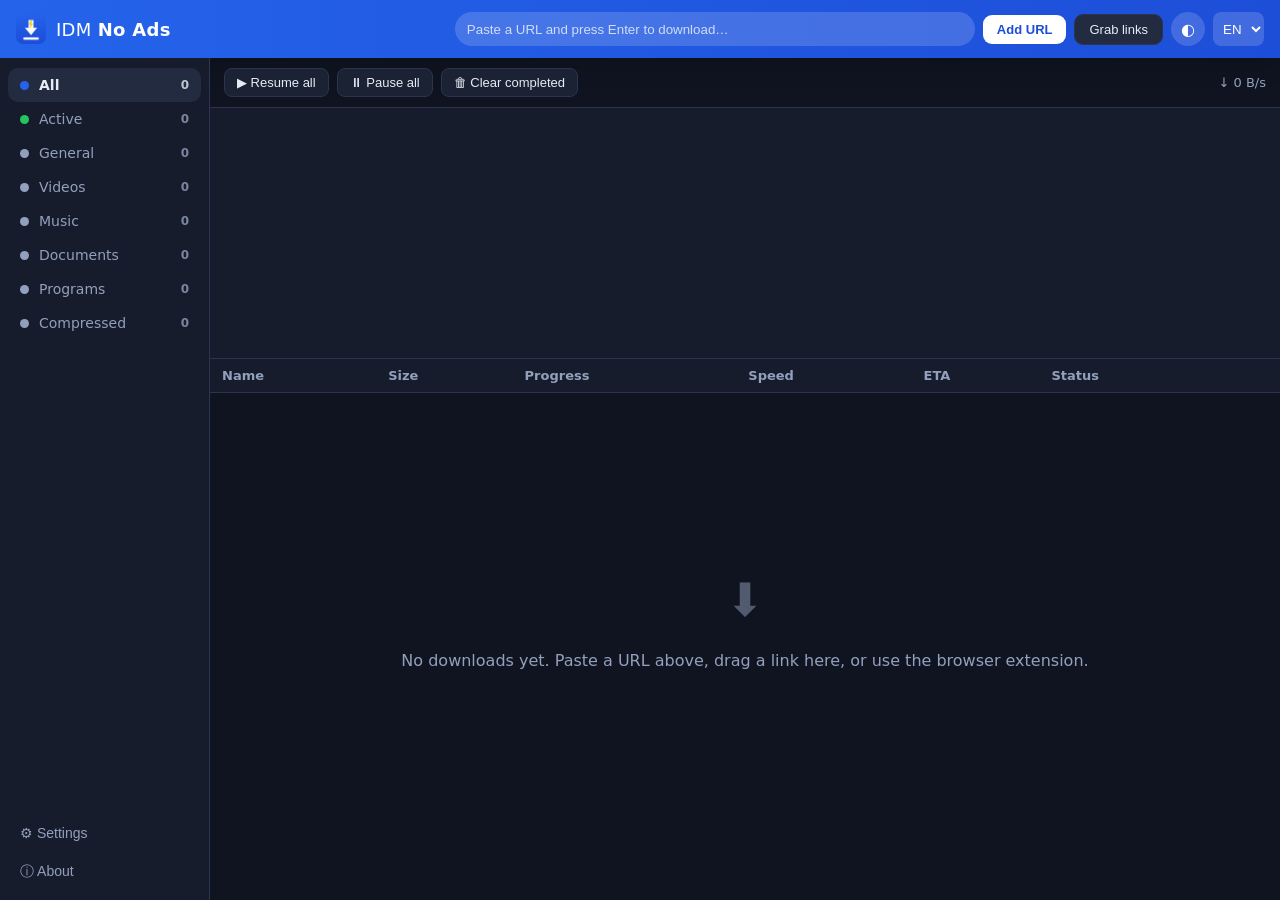
==== src/index.html @ 7791b7b9 "Day 7: IDM No Ads — Tauri 2 download manager with aria2, native host & browser extensions Full Inter" ====
<!DOCTYPE html>
<html lang="en">
  <head>
    <meta charset="UTF-8" />
    <meta name="viewport" content="width=device-width, initial-scale=1.0" />
    <title>IDM No Ads</title>
    <link rel="stylesheet" href="styles.css" />
  </head>
  <body data-theme="dark">
    <!-- Title / top bar -->
    <header class="topbar">
      <div class="brand">
        <img src="icon.png" alt="logo" class="brand-logo" />
        <span class="brand-name">IDM <b>No&nbsp;Ads</b></span>
      </div>
      <div class="top-actions">
        <input id="quickUrl" class="quick-url" type="text" placeholder="Paste a URL and press Enter to download…" />
        <button id="addBtn" class="btn primary" data-i18n="add">Add URL</button>
        <button id="grabBtn" class="btn" data-i18n="grab" title="Grab all links from clipboard">Grab links</button>
        <button id="themeBtn" class="icon-btn" title="Toggle theme">◐</button>
        <select id="langSel" class="lang-sel" title="Language">
          <option value="en">EN</option>
          <option value="id">ID</option>
        </select>
      </div>
    </header>

    <div class="layout">
      <!-- Sidebar: categories -->
      <nav class="sidebar">
        <ul class="cats" id="catList">
          <li data-cat="all" class="active"><span class="dot all"></span><span data-i18n="cat_all">All</span><b id="cnt-all">0</b></li>
          <li data-cat="active"><span class="dot run"></span><span data-i18n="cat_active">Active</span><b id="cnt-active">0</b></li>
          <li data-cat="General"><span class="dot"></span><span data-i18n="cat_general">General</span><b id="cnt-General">0</b></li>
          <li data-cat="Videos"><span class="dot"></span><span data-i18n="cat_videos">Videos</span><b id="cnt-Videos">0</b></li>
          <li data-cat="Music"><span class="dot"></span><span data-i18n="cat_music">Music</span><b id="cnt-Music">0</b></li>
          <li data-cat="Documents"><span class="dot"></span><span data-i18n="cat_documents">Documents</span><b id="cnt-Documents">0</b></li>
          <li data-cat="Programs"><span class="dot"></span><span data-i18n="cat_programs">Programs</span><b id="cnt-Programs">0</b></li>
          <li data-cat="Compressed"><span class="dot"></span><span data-i18n="cat_compressed">Compressed</span><b id="cnt-Compressed">0</b></li>
        </ul>
        <div class="sidebar-bottom">
          <button class="nav-btn" id="navSettings" data-i18n="settings">⚙ Settings</button>
          <button class="nav-btn" id="navAbout" data-i18n="about">ⓘ About</button>
        </div>
      </nav>

      <!-- Main -->
      <main class="main">
        <!-- Toolbar -->
        <div class="toolbar">
          <button class="tb" id="tbResumeAll" data-i18n="resume_all">▶ Resume all</button>
          <button class="tb" id="tbPauseAll" data-i18n="pause_all">⏸ Pause all</button>
          <button class="tb danger" id="tbClear" data-i18n="clear_done">🗑 Clear completed</button>
          <span class="spacer"></span>
          <span class="globalstat" id="globalStat">↓ 0 B/s</span>
        </div>

        <!-- Speed graph -->
        <canvas id="speedGraph" class="speed-graph" height="70"></canvas>

        <!-- Download table -->
        <div class="table-wrap">
          <table class="dl-table">
            <thead>
              <tr>
                <th data-i18n="col_name">Name</th>
                <th data-i18n="col_size">Size</th>
                <th data-i18n="col_progress">Progress</th>
                <th data-i18n="col_speed">Speed</th>
                <th data-i18n="col_eta">ETA</th>
                <th data-i18n="col_status">Status</th>
                <th></th>
              </tr>
            </thead>
            <tbody id="dlBody"></tbody>
          </table>
          <div id="emptyState" class="empty">
            <div class="empty-icon">⬇</div>
            <p data-i18n="empty">No downloads yet. Paste a URL above, drag a link here, or use the browser extension.</p>
          </div>
        </div>
      </main>
    </div>

    <!-- Add-download modal -->
    <div class="modal-backdrop" id="addModal" hidden>
      <div class="modal">
        <h3 data-i18n="add_download">Add download</h3>
        <label data-i18n="url">URL</label>
        <textarea id="m_url" rows="3" placeholder="https://…  (one URL per line)"></textarea>
        <div class="row">
          <div class="col">
            <label data-i18n="save_to">Save to</label>
            <div class="folder-row">
              <input id="m_dir" type="text" />
              <button class="btn" id="m_browse" data-i18n="browse">Browse</button>
            </div>
          </div>
          <div class="col narrow">
            <label data-i18n="connections">Connections</label>
            <input id="m_conn" type="number" min="1" max="32" value="16" />
          </div>
        </div>
        <div class="modal-actions">
          <button class="btn" id="m_cancel" data-i18n="cancel">Cancel</button>
          <button class="btn primary" id="m_ok" data-i18n="start">Start download</button>
        </div>
      </div>
    </div>

    <!-- Settings modal -->
    <div class="modal-backdrop" id="settingsModal" hidden>
      <div class="modal wide">
        <h3 data-i18n="settings">Settings</h3>
        <div class="settings-grid">
          <label data-i18n="max_concurrent">Simultaneous downloads</label>
          <input id="s_concurrent" type="number" min="1" max="20" />

          <label data-i18n="conn_per_file">Connections per file (1-32)</label>
          <input id="s_conn" type="number" min="1" max="32" />

          <label data-i18n="speed_limit">Speed limit (KB/s, 0 = unlimited)</label>
          <input id="s_speed" type="number" min="0" />

          <label data-i18n="default_dir">Default download folder</label>
          <div class="folder-row">
            <input id="s_dir" type="text" />
            <button class="btn" id="s_browse" data-i18n="browse">Browse</button>
          </div>

          <label data-i18n="proxy">Proxy (http://host:port)</label>
          <input id="s_proxy" type="text" placeholder="(optional)" />

          <label data-i18n="clipboard_watch">Auto-capture clipboard URLs</label>
          <input id="s_clipboard" type="checkbox" class="chk" />

          <label data-i18n="autostart">Start with Windows</label>
          <input id="s_autostart" type="checkbox" class="chk" />

          <label data-i18n="min_tray">Minimize to tray on close</label>
          <input id="s_tray" type="checkbox" class="chk" />

          <label data-i18n="sched_enable">Scheduler enabled</label>
          <input id="s_sched" type="checkbox" class="chk" />

          <label data-i18n="sched_window">Schedule window (start–stop, 24h)</label>
          <div class="folder-row">
            <input id="s_sched_start" type="time" />
            <input id="s_sched_stop" type="time" />
          </div>
        </div>

        <h4 data-i18n="filetypes">Capture these file types</h4>
        <div id="filetypeChips" class="chips"></div>

        <h4 data-i18n="advanced">Advanced</h4>
        <div class="settings-grid">
          <label>aria2 RPC secret <small data-i18n="rpc_hint">(paste into the browser extension options)</small></label>
          <div class="folder-row">
            <input id="s_rpc_secret" type="text" readonly />
            <button class="btn" id="s_copy_secret" data-i18n="copy">Copy</button>
          </div>
        </div>

        <div class="modal-actions">
          <button class="btn" id="set_cancel" data-i18n="cancel">Cancel</button>
          <button class="btn primary" id="set_save" data-i18n="save">Save</button>
        </div>
      </div>
    </div>

    <!-- About modal -->
    <div class="modal-backdrop" id="aboutModal" hidden>
      <div class="modal">
        <div class="about">
          <img src="icon.png" class="about-logo" alt="logo" />
          <h2>IDM No Ads</h2>
          <p class="ver" id="aboutVer">v1.0.0</p>
          <p data-i18n="about_blurb">Free, open, no-ads, no-watermark download manager for Windows. Forever.</p>
          <p class="credit">Created by: <b>Ir. Riovan Styx Roring</b></p>
          <div class="socials">
            <a href="https://www.tiktok.com/@ir.riovansroring" target="_blank" rel="noopener">TikTok</a>
            <a href="https://www.instagram.com/ir.riovansroring/" target="_blank" rel="noopener">Instagram</a>
            <a href="https://youtube.com/@ir.riovanroring" target="_blank" rel="noopener">YouTube</a>
          </div>
          <p class="powered">Powered by Tauri 2 · aria2 · Rust</p>
        </div>
        <div class="modal-actions">
          <button class="btn primary" id="about_close" data-i18n="close">Close</button>
        </div>
      </div>
    </div>

    <!-- Drop overlay -->
    <div id="dropOverlay" class="drop-overlay" hidden>
      <div class="drop-card">⬇ <span data-i18n="drop_here">Drop URL or .torrent to download</span></div>
    </div>

    <script src="i18n.js"></script>
    <script src="app.js"></script>
  </body>
</html>
---- src/styles.css ----
/* IDM No Ads — Material-ish UI, dark + light themes */
:root {
  --primary: #2563eb;
  --primary-2: #1d4ed8;
  --accent: #facc15;
  --radius: 12px;
  --shadow: 0 6px 24px rgba(0, 0, 0, 0.18);
  font-family: "Segoe UI", Roboto, system-ui, -apple-system, sans-serif;
}
body[data-theme="dark"] {
  --bg: #0f1420;
  --bg-2: #161c2b;
  --panel: #1b2233;
  --panel-2: #222b40;
  --text: #e6ebf5;
  --muted: #93a0bd;
  --border: #2a3550;
  --row-hover: #20283b;
}
body[data-theme="light"] {
  --bg: #f4f6fb;
  --bg-2: #ffffff;
  --panel: #ffffff;
  --panel-2: #eef1f8;
  --text: #16203a;
  --muted: #5b6688;
  --border: #dfe4ef;
  --row-hover: #eef2fb;
}
* { box-sizing: border-box; }
html, body { height: 100%; margin: 0; }
body {
  background: var(--bg);
  color: var(--text);
  overflow: hidden;
  user-select: none;
}

/* Top bar */
.topbar {
  display: flex; align-items: center; gap: 16px;
  height: 58px; padding: 0 16px;
  background: linear-gradient(90deg, var(--primary), var(--primary-2));
  color: #fff; box-shadow: var(--shadow);
}
.brand { display: flex; align-items: center; gap: 10px; }
.brand-logo { width: 30px; height: 30px; border-radius: 7px; }
.brand-name { font-size: 18px; letter-spacing: .3px; }
.brand-name b { font-weight: 800; }
.top-actions { display: flex; align-items: center; gap: 8px; margin-left: auto; flex: 1; justify-content: flex-end; }
.quick-url {
  flex: 1; max-width: 520px; height: 34px; padding: 0 12px;
  border-radius: 999px; border: none; outline: none;
  background: rgba(255, 255, 255, 0.16); color: #fff;
}
.quick-url::placeholder { color: rgba(255, 255, 255, 0.75); }

/* Layout */
.layout { display: flex; height: calc(100% - 58px); }
.sidebar {
  width: 210px; background: var(--bg-2); border-right: 1px solid var(--border);
  display: flex; flex-direction: column; padding: 10px 8px;
}
.cats { list-style: none; margin: 0; padding: 0; flex: 1; }
.cats li {
  display: flex; align-items: center; gap: 10px;
  padding: 9px 12px; border-radius: 10px; cursor: pointer;
  color: var(--muted); font-size: 14px;
}
.cats li:hover { background: var(--row-hover); }
.cats li.active { background: var(--panel-2); color: var(--text); font-weight: 600; }
.cats li b { margin-left: auto; font-size: 12px; opacity: .8; font-weight: 600; }
.dot { width: 9px; height: 9px; border-radius: 50%; background: var(--muted); }
.dot.all { background: var(--primary); }
.dot.run { background: #22c55e; }
.sidebar-bottom { display: flex; flex-direction: column; gap: 4px; }
.nav-btn {
  text-align: left; background: none; border: none; color: var(--muted);
  padding: 9px 12px; border-radius: 10px; cursor: pointer; font-size: 14px;
}
.nav-btn:hover { background: var(--row-hover); color: var(--text); }

/* Main */
.main { flex: 1; display: flex; flex-direction: column; min-width: 0; }
.toolbar {
  display: flex; align-items: center; gap: 8px;
  padding: 10px 14px; border-bottom: 1px solid var(--border);
}
.spacer { flex: 1; }
.globalstat { font-variant-numeric: tabular-nums; color: var(--muted); font-size: 13px; }
.speed-graph { width: 100%; display: block; background: var(--bg-2); border-bottom: 1px solid var(--border); }

.table-wrap { flex: 1; overflow: auto; position: relative; }
.dl-table { width: 100%; border-collapse: collapse; font-size: 13px; }
.dl-table thead th {
  position: sticky; top: 0; background: var(--bg-2); z-index: 1;
  text-align: left; padding: 9px 12px; color: var(--muted);
  border-bottom: 1px solid var(--border); font-weight: 600;
}
.dl-table tbody td { padding: 9px 12px; border-bottom: 1px solid var(--border); vertical-align: middle; }
.dl-table tbody tr:hover { background: var(--row-hover); }
.name-cell { max-width: 320px; }
.name-cell .fname { overflow: hidden; text-overflow: ellipsis; white-space: nowrap; }
.name-cell .furl { color: var(--muted); font-size: 11px; overflow: hidden; text-overflow: ellipsis; white-space: nowrap; }
.bar { height: 8px; background: var(--panel-2); border-radius: 999px; overflow: hidden; min-width: 120px; }
.bar > span { display: block; height: 100%; background: linear-gradient(90deg, var(--primary), #38bdf8); width: 0; }
.pct { font-size: 11px; color: var(--muted); margin-top: 3px; display: inline-block; }
.status { padding: 2px 8px; border-radius: 999px; font-size: 11px; font-weight: 600; }
.status.active { background: rgba(34, 197, 94, .15); color: #22c55e; }
.status.paused { background: rgba(250, 204, 21, .15); color: #eab308; }
.status.waiting { background: rgba(148, 163, 184, .15); color: #94a3b8; }
.status.complete { background: rgba(56, 189, 248, .15); color: #38bdf8; }
.status.error { background: rgba(239, 68, 68, .15); color: #ef4444; }
.row-actions { display: flex; gap: 4px; }
.mini { background: var(--panel-2); border: 1px solid var(--border); color: var(--text);
  width: 28px; height: 28px; border-radius: 8px; cursor: pointer; font-size: 13px; }
.mini:hover { background: var(--primary); border-color: var(--primary); color: #fff; }

.empty { position: absolute; inset: 0; display: flex; flex-direction: column;
  align-items: center; justify-content: center; color: var(--muted); gap: 8px; }
.empty-icon { font-size: 46px; opacity: .5; }

/* Buttons */
.btn { background: var(--panel-2); color: var(--text); border: 1px solid var(--border);
  padding: 7px 14px; border-radius: 9px; cursor: pointer; font-size: 13px; }
.btn:hover { border-color: var(--primary); }
.btn.primary { background: #fff; color: var(--primary-2); border: none; font-weight: 700; }
.btn.primary:hover { background: #eef2ff; }
.btn.danger:hover { border-color: #ef4444; color: #ef4444; }
.icon-btn { background: rgba(255,255,255,.16); border: none; color: #fff; width: 34px; height: 34px;
  border-radius: 50%; cursor: pointer; font-size: 16px; }
.lang-sel { height: 34px; border-radius: 8px; border: none; background: rgba(255,255,255,.16); color: #fff; padding: 0 6px; }
.tb { background: var(--panel); color: var(--text); border: 1px solid var(--border);
  padding: 6px 12px; border-radius: 8px; cursor: pointer; font-size: 13px; }
.tb:hover { border-color: var(--primary); }
.tb.danger:hover { border-color: #ef4444; color: #ef4444; }

/* Modals */
.modal-backdrop { position: fixed; inset: 0; background: rgba(0,0,0,.5);
  display: flex; align-items: center; justify-content: center; z-index: 50; }
.modal-backdrop[hidden] { display: none; }
.modal { background: var(--panel); border: 1px solid var(--border); border-radius: var(--radius);
  width: 460px; max-width: 92vw; padding: 22px; box-shadow: var(--shadow); max-height: 90vh; overflow: auto; }
.modal.wide { width: 620px; }
.modal h3 { margin: 0 0 14px; }
.modal h4 { margin: 18px 0 8px; color: var(--muted); font-size: 13px; text-transform: uppercase; letter-spacing: .5px; }
.modal label { display: block; font-size: 13px; color: var(--muted); margin: 10px 0 4px; }
.modal input[type=text], .modal input[type=number], .modal input[type=time], .modal textarea {
  width: 100%; padding: 9px 11px; border-radius: 9px; border: 1px solid var(--border);
  background: var(--bg-2); color: var(--text); outline: none; font-size: 13px; font-family: inherit; }
.modal textarea { resize: vertical; }
.row { display: flex; gap: 12px; }
.col { flex: 1; }
.col.narrow { width: 120px; flex: 0 0 120px; }
.folder-row { display: flex; gap: 8px; }
.folder-row input { flex: 1; }
.modal-actions { display: flex; justify-content: flex-end; gap: 8px; margin-top: 18px; }
.settings-grid { display: grid; grid-template-columns: 1fr 220px; gap: 10px 14px; align-items: center; }
.settings-grid label { margin: 0; }
.settings-grid small { display: block; font-weight: 400; }
.chk { width: 18px; height: 18px; }
.chips { display: flex; flex-wrap: wrap; gap: 7px; }
.chip { padding: 5px 11px; border-radius: 999px; border: 1px solid var(--border);
  background: var(--bg-2); color: var(--muted); cursor: pointer; font-size: 12px; }
.chip.on { background: var(--primary); color: #fff; border-color: var(--primary); }

/* About */
.about { text-align: center; }
.about-logo { width: 84px; height: 84px; border-radius: 18px; }
.about h2 { margin: 12px 0 2px; }
.ver { color: var(--muted); margin: 0 0 12px; }
.credit { margin-top: 14px; }
.socials { display: flex; gap: 14px; justify-content: center; margin: 12px 0; }
.socials a { color: var(--primary); text-decoration: none; font-weight: 600; }
.socials a:hover { text-decoration: underline; }
.powered { color: var(--muted); font-size: 12px; margin-top: 14px; }

/* Drop overlay */
.drop-overlay { position: fixed; inset: 0; background: rgba(37,99,235,.25);
  backdrop-filter: blur(2px); display: flex; align-items: center; justify-content: center; z-index: 80; }
.drop-overlay[hidden] { display: none; }
.drop-card { background: var(--panel); border: 2px dashed var(--primary); color: var(--text);
  padding: 40px 60px; border-radius: 18px; font-size: 20px; }
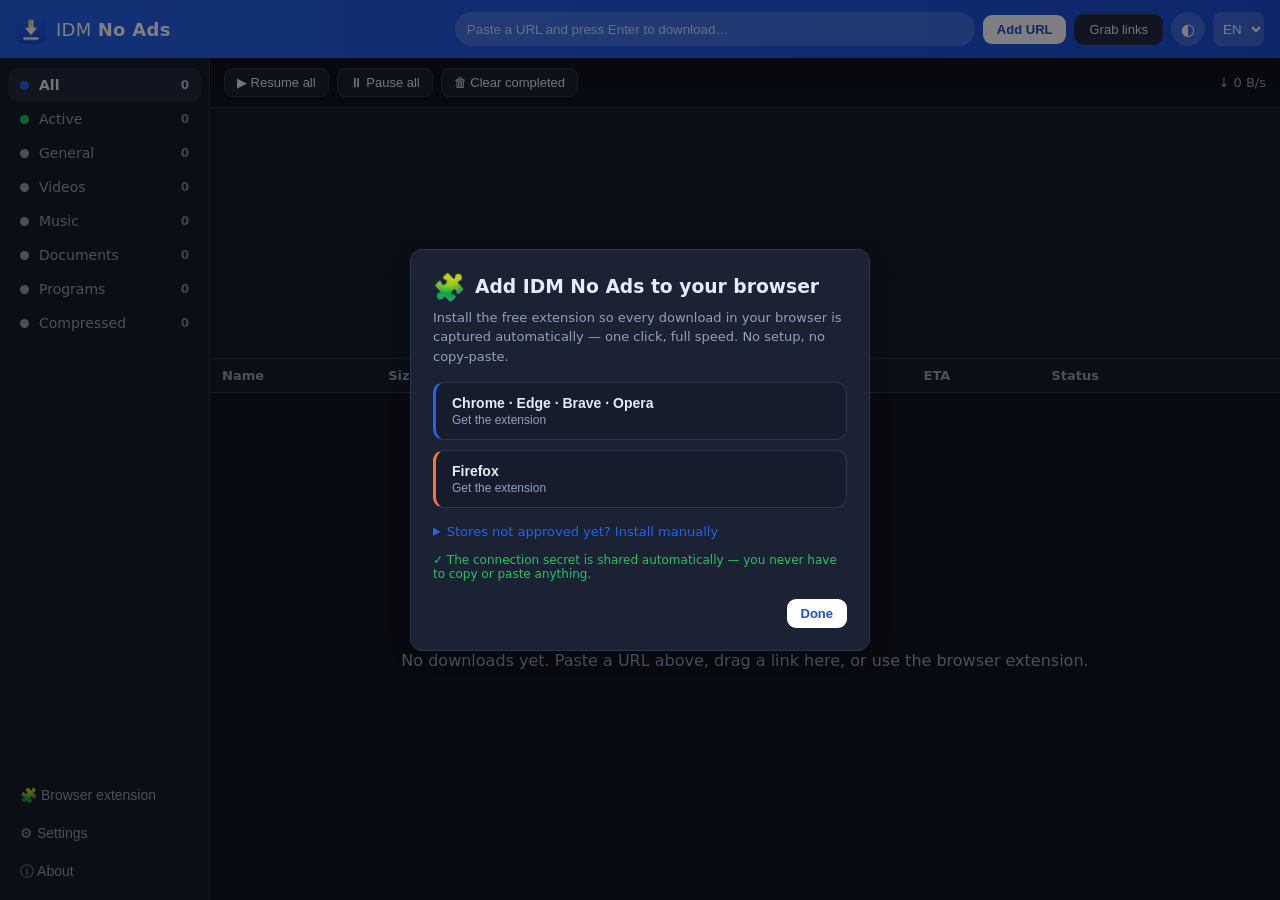
==== commit 9c70c7f9: "feat: auto-share RPC secret with extension + first-run browser-integration prompt No more copy-pasti" ====
--- a/src/index.html
+++ b/src/index.html
@@ -39,6 +39,7 @@
           <li data-cat="Compressed"><span class="dot"></span><span data-i18n="cat_compressed">Compressed</span><b id="cnt-Compressed">0</b></li>
         </ul>
         <div class="sidebar-bottom">
+          <button class="nav-btn" id="navExtension" data-i18n="browser_ext">🧩 Browser extension</button>
           <button class="nav-btn" id="navSettings" data-i18n="settings">⚙ Settings</button>
           <button class="nav-btn" id="navAbout" data-i18n="about">ⓘ About</button>
         </div>
@@ -191,6 +192,40 @@
       </div>
     </div>
 
+    <!-- Browser integration modal -->
+    <div class="modal-backdrop" id="extModal" hidden>
+      <div class="modal">
+        <div class="ext-head">
+          <span class="ext-emoji">🧩</span>
+          <h3 data-i18n="ext_title">Add IDM No Ads to your browser</h3>
+        </div>
+        <p class="ext-sub" data-i18n="ext_sub">Install the free extension so every download in your
+          browser is captured automatically — one click, full speed. No setup, no copy-paste.</p>
+        <div class="ext-btns">
+          <button class="ext-btn chrome" id="extChrome">
+            <b>Chrome · Edge · Brave · Opera</b>
+            <span data-i18n="ext_get">Get the extension</span>
+          </button>
+          <button class="ext-btn firefox" id="extFirefox">
+            <b>Firefox</b>
+            <span data-i18n="ext_get">Get the extension</span>
+          </button>
+        </div>
+        <details class="ext-manual">
+          <summary data-i18n="ext_manual">Stores not approved yet? Install manually</summary>
+          <p data-i18n="ext_manual_text">Download the extension zip from the Releases page, unzip it,
+            then load it unpacked: Chrome/Edge → <code>chrome://extensions</code> → Developer mode →
+            Load unpacked. Firefox → <code>about:debugging</code> → Load Temporary Add-on.</p>
+          <button class="btn" id="extReleases" data-i18n="ext_open_releases">Open Releases page</button>
+        </details>
+        <p class="ext-note" data-i18n="ext_note">✓ The connection secret is shared automatically — you
+          never have to copy or paste anything.</p>
+        <div class="modal-actions">
+          <button class="btn primary" id="ext_close" data-i18n="ext_done">Done</button>
+        </div>
+      </div>
+    </div>
+
     <!-- Drop overlay -->
     <div id="dropOverlay" class="drop-overlay" hidden>
       <div class="drop-card">⬇ <span data-i18n="drop_here">Drop URL or .torrent to download</span></div>
--- a/src/styles.css
+++ b/src/styles.css
@@ -175,6 +175,26 @@
 .socials a:hover { text-decoration: underline; }
 .powered { color: var(--muted); font-size: 12px; margin-top: 14px; }
 
+/* Browser integration modal */
+.ext-head { display: flex; align-items: center; gap: 10px; margin-bottom: 6px; }
+.ext-head h3 { margin: 0; }
+.ext-emoji { font-size: 26px; }
+.ext-sub { color: var(--muted); font-size: 13px; margin: 0 0 16px; line-height: 1.5; }
+.ext-btns { display: flex; flex-direction: column; gap: 10px; }
+.ext-btn { display: flex; flex-direction: column; align-items: flex-start; gap: 2px;
+  padding: 12px 16px; border-radius: 11px; border: 1px solid var(--border);
+  background: var(--bg-2); color: var(--text); cursor: pointer; text-align: left; }
+.ext-btn:hover { border-color: var(--primary); background: var(--row-hover); }
+.ext-btn b { font-size: 14px; }
+.ext-btn span { font-size: 12px; color: var(--muted); }
+.ext-btn.chrome { border-left: 3px solid #2563eb; }
+.ext-btn.firefox { border-left: 3px solid #ff7139; }
+.ext-manual { margin: 16px 0 0; font-size: 13px; color: var(--muted); }
+.ext-manual summary { cursor: pointer; color: var(--primary); }
+.ext-manual p { line-height: 1.5; }
+.ext-manual code { background: var(--panel-2); padding: 1px 6px; border-radius: 5px; font-size: 12px; }
+.ext-note { margin-top: 14px; font-size: 12px; color: #22c55e; }
+
 /* Drop overlay */
 .drop-overlay { position: fixed; inset: 0; background: rgba(37,99,235,.25);
   backdrop-filter: blur(2px); display: flex; align-items: center; justify-content: center; z-index: 80; }
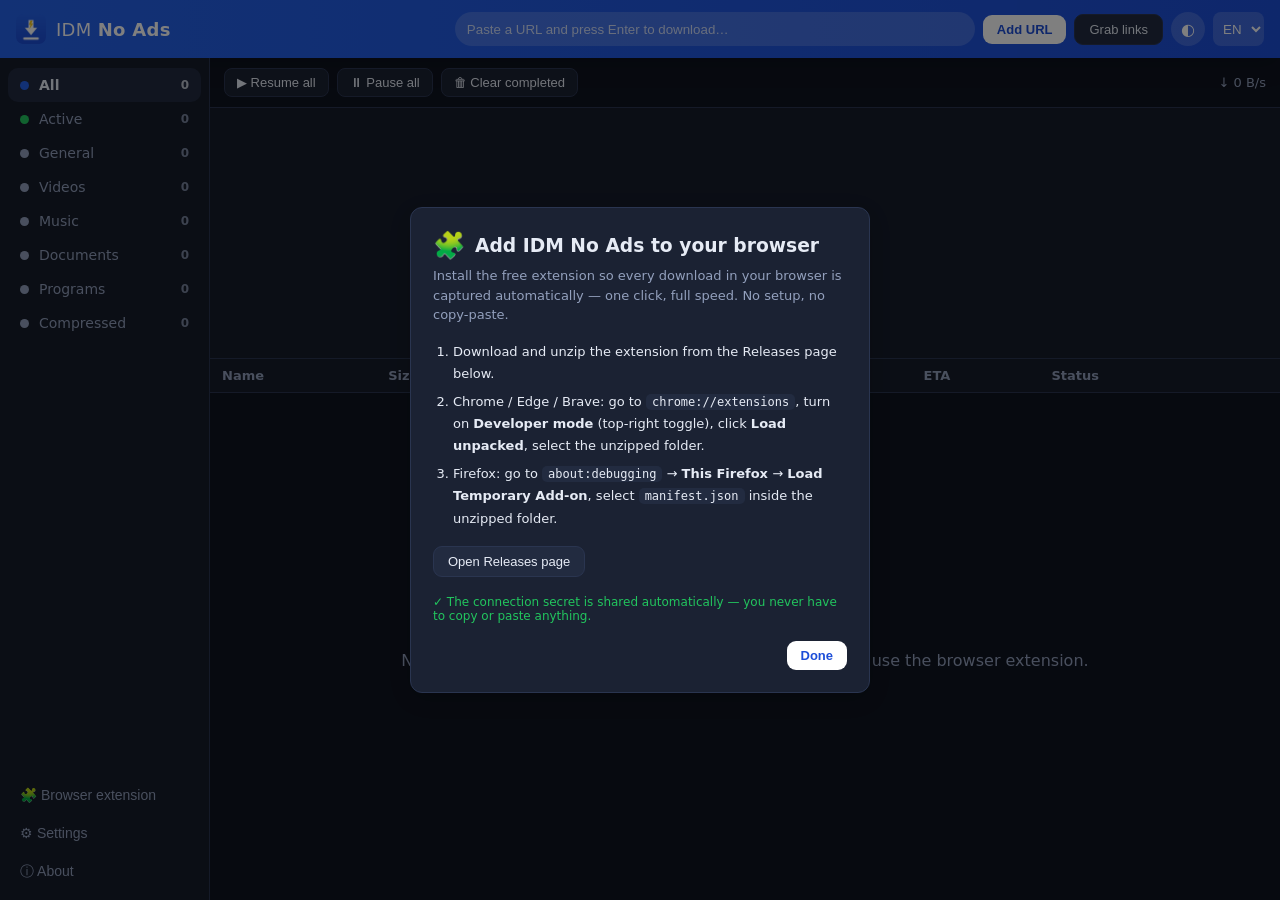
==== commit 792666dc: "Replace store buttons with developer mode install steps Store approval is pending. The browser integ" ====
--- a/src/index.html
+++ b/src/index.html
@@ -201,23 +201,21 @@
         </div>
         <p class="ext-sub" data-i18n="ext_sub">Install the free extension so every download in your
           browser is captured automatically — one click, full speed. No setup, no copy-paste.</p>
-        <div class="ext-btns">
-          <button class="ext-btn chrome" id="extChrome">
-            <b>Chrome · Edge · Brave · Opera</b>
-            <span data-i18n="ext_get">Get the extension</span>
-          </button>
-          <button class="ext-btn firefox" id="extFirefox">
-            <b>Firefox</b>
-            <span data-i18n="ext_get">Get the extension</span>
-          </button>
-        </div>
-        <details class="ext-manual">
-          <summary data-i18n="ext_manual">Stores not approved yet? Install manually</summary>
-          <p data-i18n="ext_manual_text">Download the extension zip from the Releases page, unzip it,
-            then load it unpacked: Chrome/Edge → <code>chrome://extensions</code> → Developer mode →
-            Load unpacked. Firefox → <code>about:debugging</code> → Load Temporary Add-on.</p>
-          <button class="btn" id="extReleases" data-i18n="ext_open_releases">Open Releases page</button>
-        </details>
+
+        <ol class="ext-steps">
+          <li data-i18n="ext_step1">Download and unzip the extension from the Releases page below.</li>
+          <li><span data-i18n="ext_step2_chrome">Chrome / Edge / Brave:</span>
+            go to <code>chrome://extensions</code>, turn on <b data-i18n="ext_devmode">Developer mode</b>
+            (top-right toggle), click <b data-i18n="ext_load_unpacked">Load unpacked</b>, select the
+            unzipped folder.</li>
+          <li><span data-i18n="ext_step2_firefox">Firefox:</span>
+            go to <code>about:debugging</code> → <b data-i18n="ext_this_firefox">This Firefox</b> →
+            <b data-i18n="ext_load_temp">Load Temporary Add-on</b>, select
+            <code>manifest.json</code> inside the unzipped folder.</li>
+        </ol>
+
+        <button class="btn ext-release-btn" id="extReleases" data-i18n="ext_open_releases">Open Releases page</button>
+
         <p class="ext-note" data-i18n="ext_note">✓ The connection secret is shared automatically — you
           never have to copy or paste anything.</p>
         <div class="modal-actions">
--- a/src/styles.css
+++ b/src/styles.css
@@ -180,19 +180,10 @@
 .ext-head h3 { margin: 0; }
 .ext-emoji { font-size: 26px; }
 .ext-sub { color: var(--muted); font-size: 13px; margin: 0 0 16px; line-height: 1.5; }
-.ext-btns { display: flex; flex-direction: column; gap: 10px; }
-.ext-btn { display: flex; flex-direction: column; align-items: flex-start; gap: 2px;
-  padding: 12px 16px; border-radius: 11px; border: 1px solid var(--border);
-  background: var(--bg-2); color: var(--text); cursor: pointer; text-align: left; }
-.ext-btn:hover { border-color: var(--primary); background: var(--row-hover); }
-.ext-btn b { font-size: 14px; }
-.ext-btn span { font-size: 12px; color: var(--muted); }
-.ext-btn.chrome { border-left: 3px solid #2563eb; }
-.ext-btn.firefox { border-left: 3px solid #ff7139; }
-.ext-manual { margin: 16px 0 0; font-size: 13px; color: var(--muted); }
-.ext-manual summary { cursor: pointer; color: var(--primary); }
-.ext-manual p { line-height: 1.5; }
-.ext-manual code { background: var(--panel-2); padding: 1px 6px; border-radius: 5px; font-size: 12px; }
+.ext-steps { margin: 0 0 16px; padding-left: 20px; font-size: 13px; color: var(--text); line-height: 1.7; }
+.ext-steps li { margin-bottom: 6px; }
+.ext-steps code { background: var(--panel-2); padding: 1px 6px; border-radius: 5px; font-size: 12px; }
+.ext-release-btn { margin-bottom: 4px; }
 .ext-note { margin-top: 14px; font-size: 12px; color: #22c55e; }
 
 /* Drop overlay */
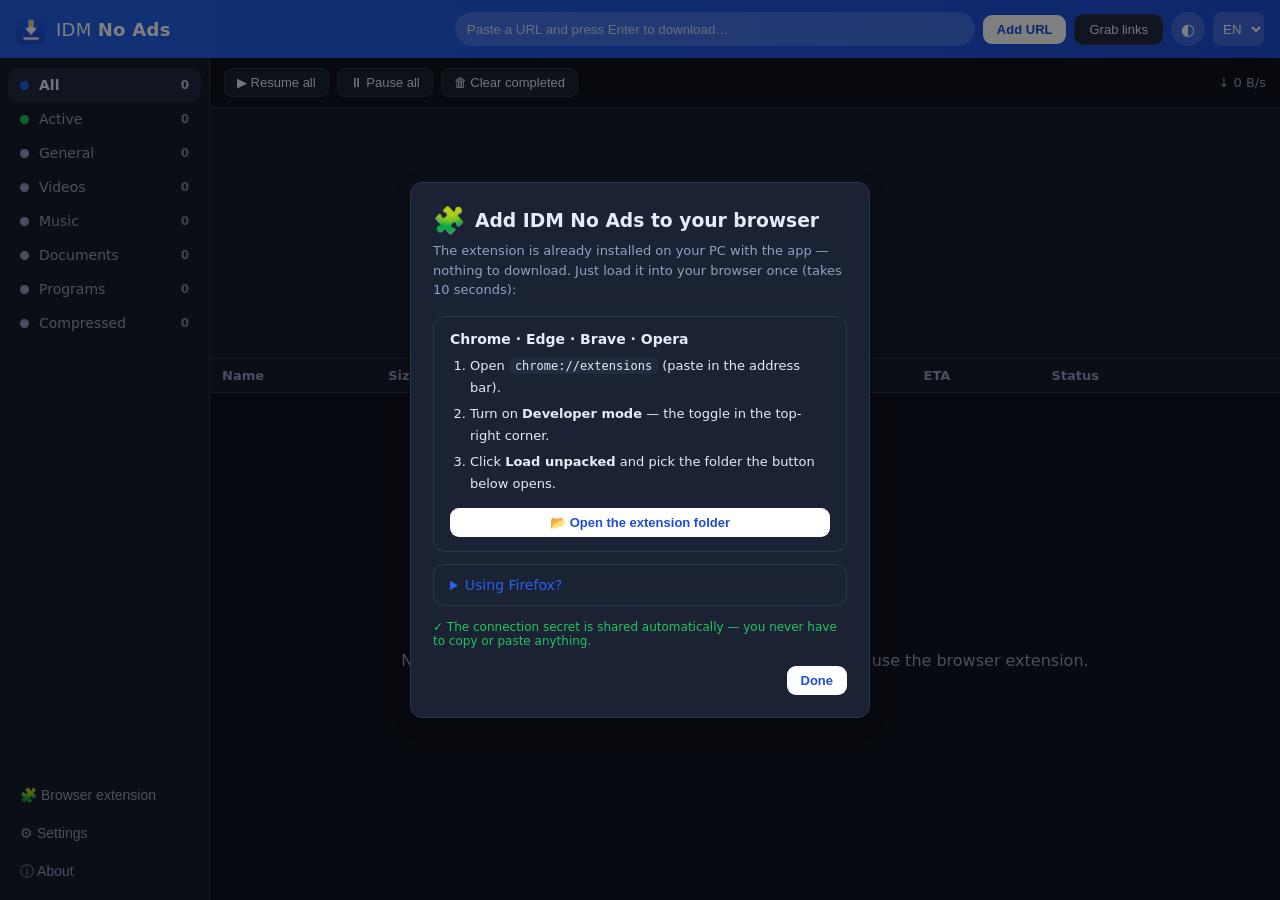
==== commit f9077d51: "Bundle browser extension in installer; reveal folder for Load unpacked Chrome/Edge/Brave deliberatel" ====
--- a/src/index.html
+++ b/src/index.html
@@ -199,22 +199,33 @@
           <span class="ext-emoji">🧩</span>
           <h3 data-i18n="ext_title">Add IDM No Ads to your browser</h3>
         </div>
-        <p class="ext-sub" data-i18n="ext_sub">Install the free extension so every download in your
-          browser is captured automatically — one click, full speed. No setup, no copy-paste.</p>
-
-        <ol class="ext-steps">
-          <li data-i18n="ext_step1">Download and unzip the extension from the Releases page below.</li>
-          <li><span data-i18n="ext_step2_chrome">Chrome / Edge / Brave:</span>
-            go to <code>chrome://extensions</code>, turn on <b data-i18n="ext_devmode">Developer mode</b>
-            (top-right toggle), click <b data-i18n="ext_load_unpacked">Load unpacked</b>, select the
-            unzipped folder.</li>
-          <li><span data-i18n="ext_step2_firefox">Firefox:</span>
-            go to <code>about:debugging</code> → <b data-i18n="ext_this_firefox">This Firefox</b> →
-            <b data-i18n="ext_load_temp">Load Temporary Add-on</b>, select
-            <code>manifest.json</code> inside the unzipped folder.</li>
-        </ol>
-
-        <button class="btn ext-release-btn" id="extReleases" data-i18n="ext_open_releases">Open Releases page</button>
+        <p class="ext-sub" data-i18n="ext_sub">The extension is already installed on your PC with the app —
+          nothing to download. Just load it into your browser once (takes 10 seconds):</p>
+
+        <div class="ext-browser">
+          <div class="ext-browser-head"><b data-i18n="ext_chrome_head">Chrome · Edge · Brave · Opera</b></div>
+          <ol class="ext-steps">
+            <li><span data-i18n="ext_chrome_s1">Open</span> <code>chrome://extensions</code>
+              <span data-i18n="ext_chrome_s1b">(paste in the address bar).</span></li>
+            <li><span data-i18n="ext_chrome_s2">Turn on</span> <b data-i18n="ext_devmode">Developer mode</b>
+              <span data-i18n="ext_chrome_s2b">— the toggle in the top-right corner.</span></li>
+            <li><span data-i18n="ext_chrome_s3">Click</span> <b data-i18n="ext_load_unpacked">Load unpacked</b>
+              <span data-i18n="ext_chrome_s3b">and pick the folder the button below opens.</span></li>
+          </ol>
+          <button class="btn primary ext-folder-btn" id="extOpenChrome" data-i18n="ext_open_folder">📂 Open the extension folder</button>
+        </div>
+
+        <details class="ext-firefox">
+          <summary data-i18n="ext_firefox_head">Using Firefox?</summary>
+          <ol class="ext-steps">
+            <li><span data-i18n="ext_ff_s1">Open</span> <code>about:debugging</code> →
+              <b data-i18n="ext_this_firefox">This Firefox</b>.</li>
+            <li><span data-i18n="ext_ff_s2">Click</span> <b data-i18n="ext_load_temp">Load Temporary Add-on</b>
+              <span data-i18n="ext_ff_s2b">and select</span> <code>manifest.json</code>
+              <span data-i18n="ext_ff_s2c">in the folder the button below opens.</span></li>
+          </ol>
+          <button class="btn ext-folder-btn" id="extOpenFirefox" data-i18n="ext_open_folder">📂 Open the extension folder</button>
+        </details>
 
         <p class="ext-note" data-i18n="ext_note">✓ The connection secret is shared automatically — you
           never have to copy or paste anything.</p>
--- a/src/styles.css
+++ b/src/styles.css
@@ -180,10 +180,15 @@
 .ext-head h3 { margin: 0; }
 .ext-emoji { font-size: 26px; }
 .ext-sub { color: var(--muted); font-size: 13px; margin: 0 0 16px; line-height: 1.5; }
-.ext-steps { margin: 0 0 16px; padding-left: 20px; font-size: 13px; color: var(--text); line-height: 1.7; }
-.ext-steps li { margin-bottom: 6px; }
+.ext-browser { border: 1px solid var(--border); border-radius: 11px; padding: 14px 16px; margin-bottom: 12px; }
+.ext-browser-head { font-size: 14px; margin-bottom: 8px; }
+.ext-steps { margin: 0 0 12px; padding-left: 20px; font-size: 13px; color: var(--text); line-height: 1.7; }
+.ext-steps li { margin-bottom: 4px; }
 .ext-steps code { background: var(--panel-2); padding: 1px 6px; border-radius: 5px; font-size: 12px; }
-.ext-release-btn { margin-bottom: 4px; }
+.ext-folder-btn { width: 100%; }
+.ext-firefox { font-size: 13px; color: var(--muted); margin-bottom: 4px; border: 1px solid var(--border); border-radius: 11px; padding: 12px 16px; }
+.ext-firefox summary { cursor: pointer; color: var(--primary); font-size: 14px; }
+.ext-firefox[open] summary { margin-bottom: 8px; }
 .ext-note { margin-top: 14px; font-size: 12px; color: #22c55e; }
 
 /* Drop overlay */
